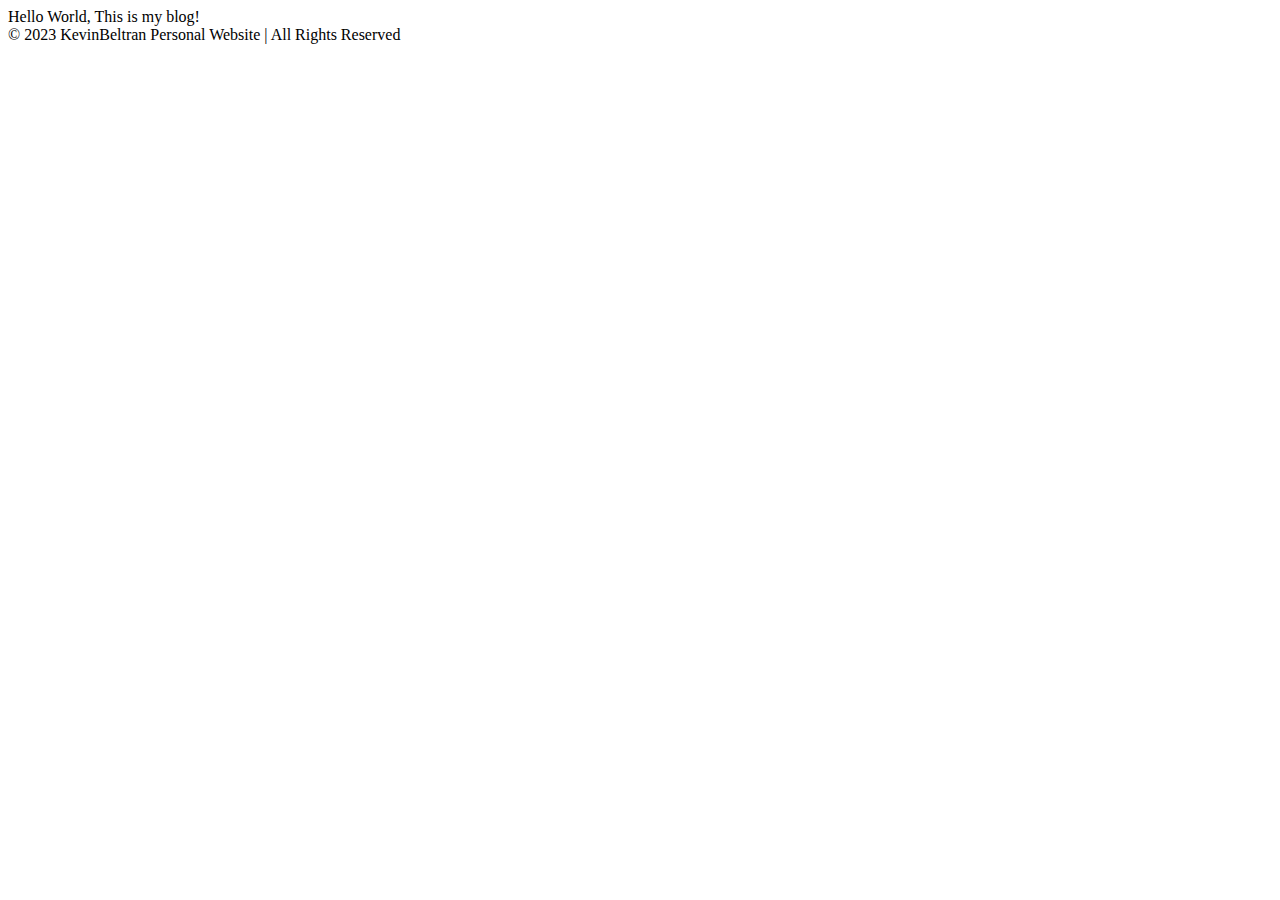
==== blog.html @ c9972127 "feat: added 5 sections to all html files" ====
<!DOCTYPE html>
<html>
  <head> 
    <title>KevinBeltran_Blog</title>
  </head>
  <body>
    <nav> </nav>
    <main>
      Hello World, This is my blog!
      <section></section>
      <section></section>
      <section></section>
      <section></section>
      <section></section>
    </main>
    <footer>© 2023 KevinBeltran Personal Website | All Rights Reserved</footer>
  </body>
</html>
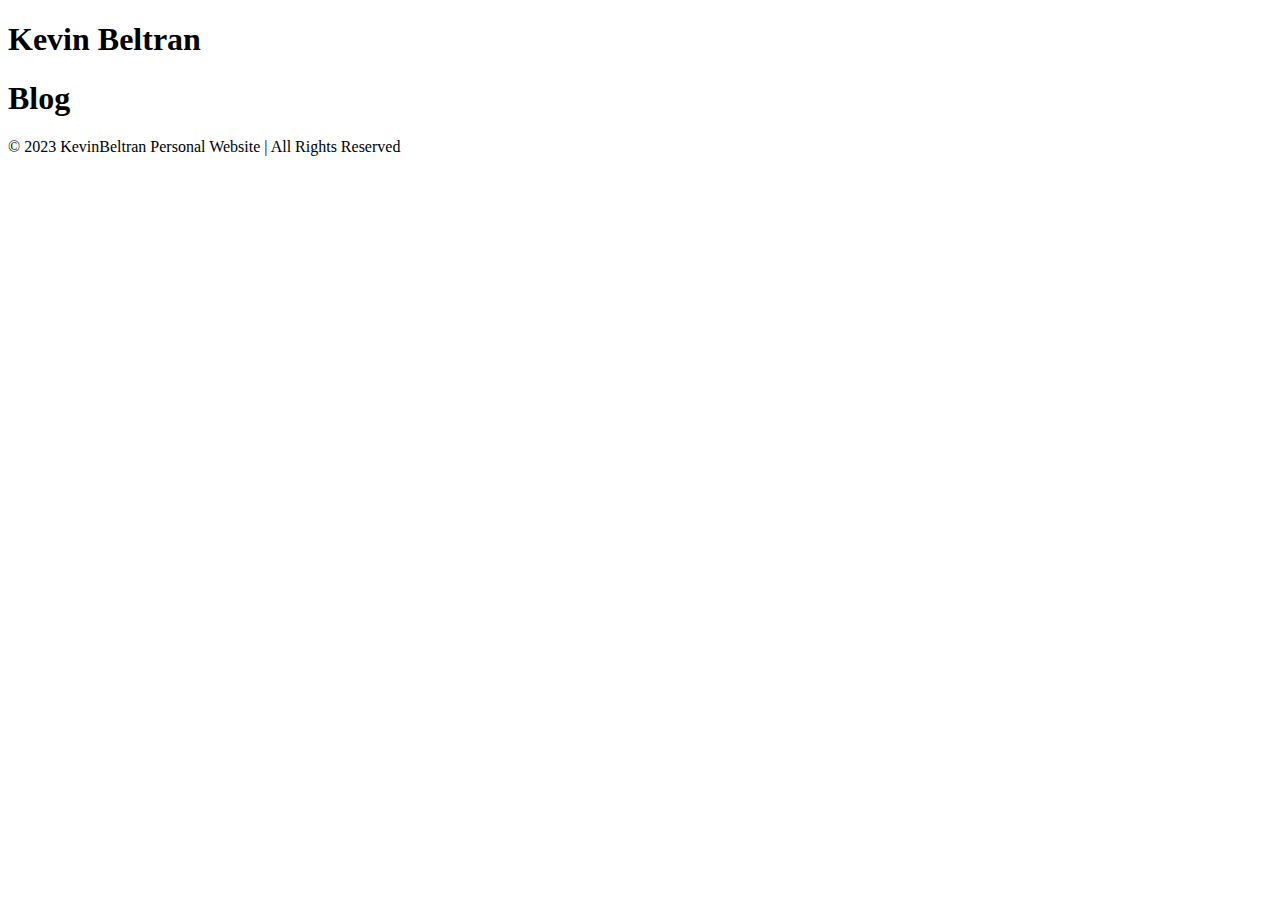
==== commit 5c67ebca: "feat: added divs, navbar, and classes for tags on all html files" ====
--- a/blog.html
+++ b/blog.html
@@ -4,15 +4,17 @@
     <title>KevinBeltran_Blog</title>
   </head>
   <body>
-    <nav> </nav>
+    <nav class="navbar">
+      <h1 class="logo">Kevin Beltran</h1>
+    </nav>
     <main>
-      Hello World, This is my blog!
+      <h1 class="blog-title">Blog</h1>
       <section></section>
       <section></section>
       <section></section>
       <section></section>
       <section></section>
     </main>
-    <footer>© 2023 KevinBeltran Personal Website | All Rights Reserved</footer>
+    <footer class="footer">© 2023 KevinBeltran Personal Website | All Rights Reserved</footer>
   </body>
 </html>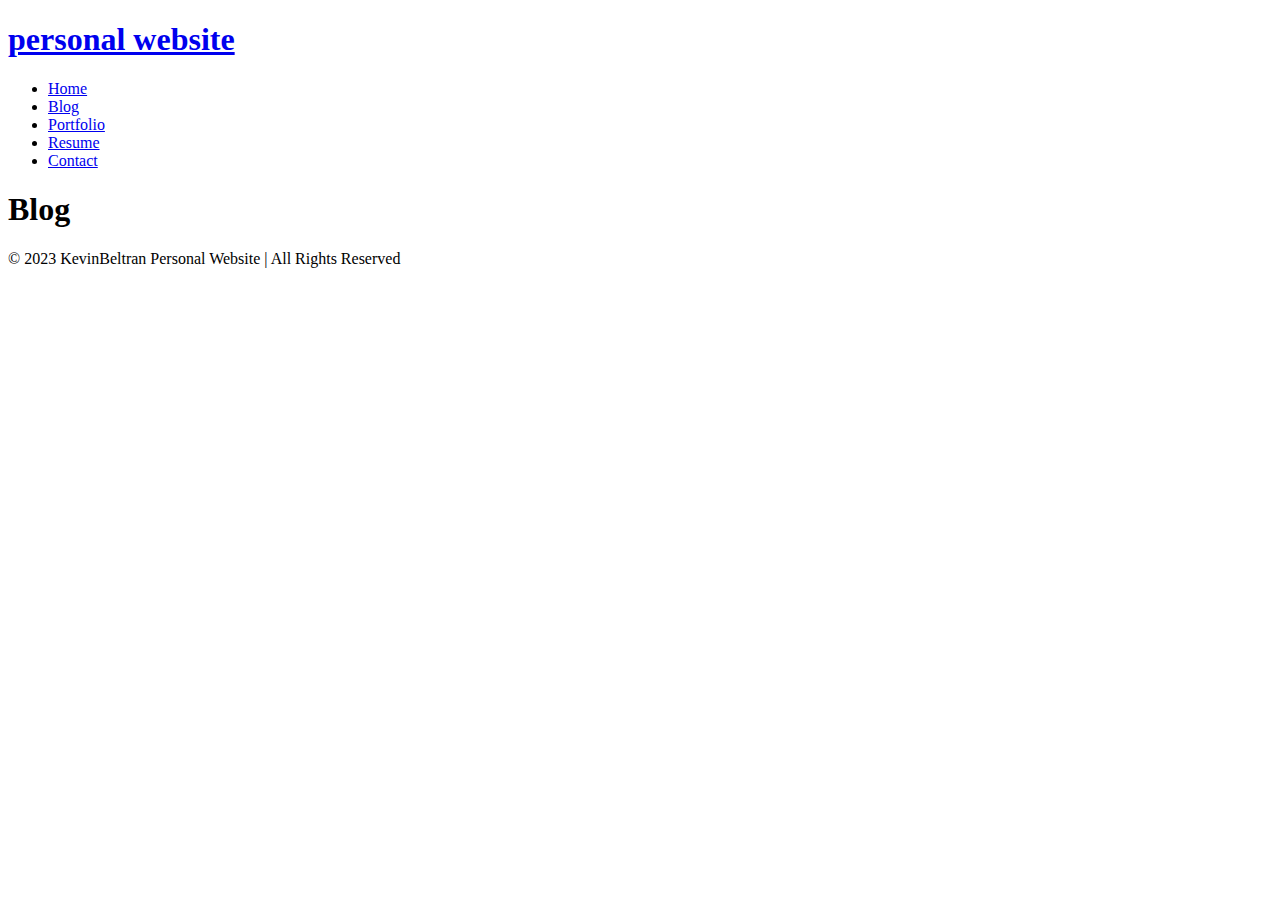
==== commit 9ae8caa9: "added links to other pages in blog.html, contact.html, portfolio.html, and resume.html" ====
--- a/blog.html
+++ b/blog.html
@@ -5,15 +5,17 @@
   </head>
   <body>
     <nav class="navbar">
-      <h1 class="logo">Kevin Beltran</h1>
+      <h1 class="logo"><a href="index.html">personal website</a></h1>
+      <ul class="nav-list">
+        <li><a href="index.html">Home</a></li>
+        <li><a href="blog.html">Blog</a></li>
+        <li><a href="portfolio.html">Portfolio</a></li>
+        <li><a href="resume.html">Resume</a></li>
+        <li><a href="contact.html">Contact</a></li>
+      </ul>
     </nav>
     <main>
       <h1 class="blog-title">Blog</h1>
-      <section></section>
-      <section></section>
-      <section></section>
-      <section></section>
-      <section></section>
     </main>
     <footer class="footer">© 2023 KevinBeltran Personal Website | All Rights Reserved</footer>
   </body>
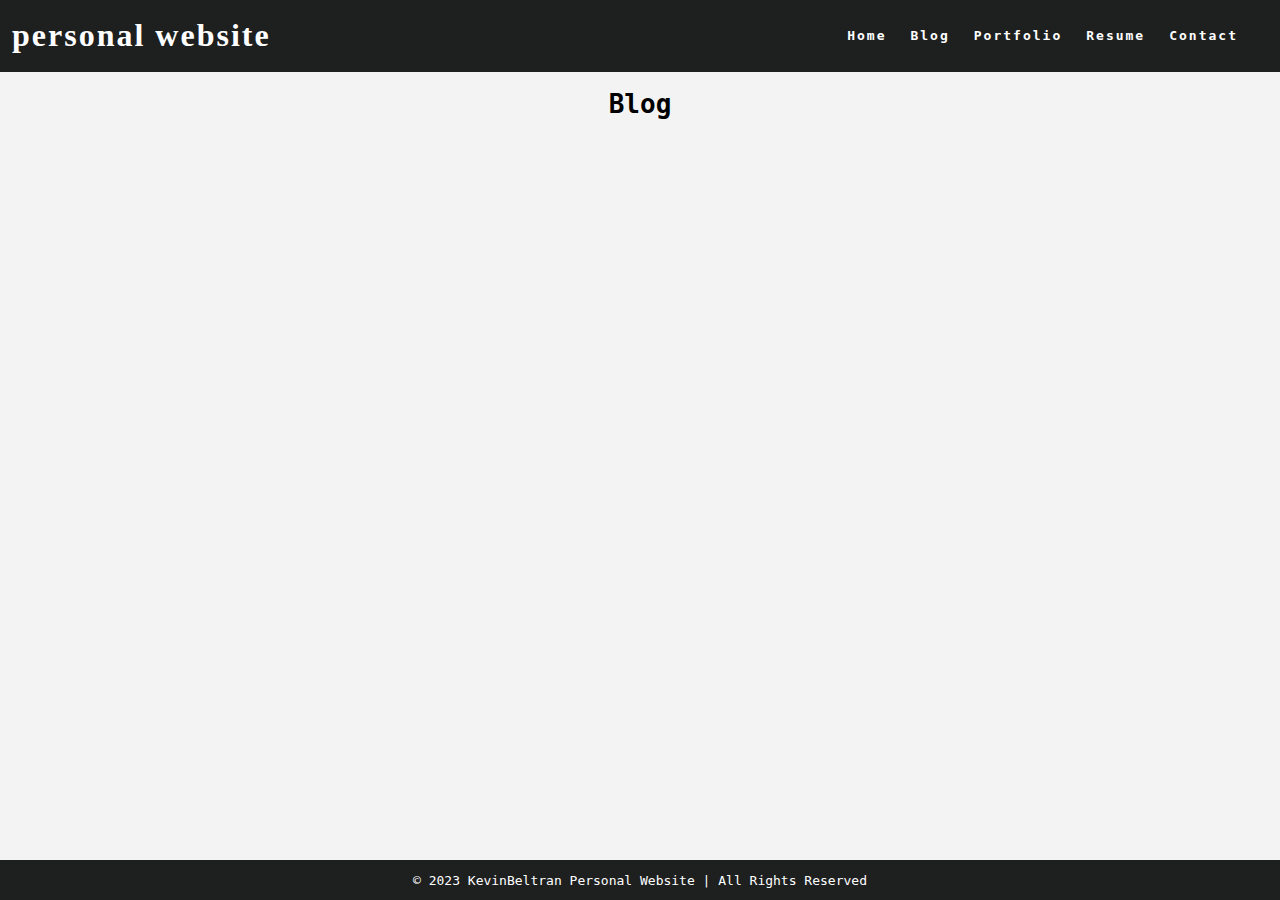
==== commit 5e345c5d: "feat: editted html on all html pages" ====
--- a/blog.html
+++ b/blog.html
@@ -2,6 +2,7 @@
 <html>
   <head> 
     <title>KevinBeltran_Blog</title>
+    <link rel="stylesheet" href="styles.css" />
   </head>
   <body>
     <nav class="navbar">
--- a/styles.css
+++ b/styles.css
@@ -0,0 +1,265 @@
+:root {
+    /* variables */
+    --cg-black: rgb(30, 32, 32);
+    --cg-blue: rgb(36, 94, 255);
+    --cg-grey: rgb(243, 243, 243);
+    --cg-white: rgb(255, 255, 255);
+  }
+  
+  html {
+    height: 100%;
+  }
+  
+  body {
+    background: var(--cg-grey);
+    position: relative;
+    min-height: 100vh;
+    padding: 0;
+    margin: 0;
+    font-family: monospace;
+  }
+  
+  /* CSS for navigation */
+  
+  .navbar {
+    position: -webkit-sticky;
+    position: sticky;
+    top: 0;
+    width: 100%;
+    height: 7%;
+    z-index: 10;
+  
+    display: flex;
+    justify-content: space-between;
+    align-items: center;
+    text-align: center;
+  
+    background-color: var(--cg-black);
+    color: var(--cg-white);
+    padding: 0px 0px;
+  
+    /* Debug border */
+    /* border: solid red; */
+  }
+  
+  .nav-list {
+    display: flex;
+    flex-direction: row;
+    position: relative;
+    right: 30px;
+    list-style: none;
+  
+    /* Debug border */
+    /* border: solid blue; */
+  }
+  
+  .navbar a {
+    color: var(--cg-white);
+    font-weight: bold;
+    margin: 0 12px;
+    text-decoration: none;
+    letter-spacing: 2px;
+  
+    font-family: monospace;
+  }
+  
+  .navbar a:hover {
+    color: var(--cg-blue);
+    text-decoration: underline;
+  }
+  
+  .navbar a:active {
+    color: var(--cg-blue);
+  }
+  
+  .logo a {
+    font-family: Georgia;
+  }
+  
+  .logo a:hover {
+    text-decoration: None;
+  }
+  
+  main {
+    padding: 0 20px 40px 20px;
+    display: flex;
+    flex-direction: column;
+    justify-content: center;
+    align-items: center;
+  }
+  
+  .page-title {
+    display: flex;
+    justify-content: center;
+    font-size: 40px;
+    font-family: Georgia;
+  }
+  
+  /* CSS for portfolio grid */
+  
+  .project {
+    display: flex;
+    flex-direction: row;
+    max-width: 100%;
+    margin: 1em 0 2em 0;
+  
+    /* Debug border */
+    /* border: 2px solid blue; */
+  }
+  
+  .item-link {
+    width: 70%;
+  
+    /* Debug border */
+    /* border: 2px solid red; */
+  }
+  
+  .project-image {
+    object-fit: cover;
+    width: 100%;
+    height: 500px;
+    flex-basis: 50px;
+    flex-grow: 2;
+  
+    /* Debug border */
+    /* border: 2px solid black; */
+  }
+  
+  .project-details {
+    display: flex;
+    background-color: var(--cg-white);
+    width: 30%;
+    height: 500px;
+    flex-shrink: 1;
+    padding: 0 20px;
+    margin: 0px;
+    line-height: 1.5;
+    overflow: scroll;
+  
+    flex-direction: column;
+    text-align: center;
+    justify-content: center;
+  
+    /* Debug border */
+    /* border: 2px solid green; */
+  }
+  
+  .project-details a {
+    color: var(--cg-black);
+    text-decoration: none;
+    font-weight: bold;
+    letter-spacing: 1px;
+  }
+  
+  .project-details a:hover {
+    color: var(--cg-blue);
+    text-decoration: underline;
+  }
+  
+  .project-details {
+    font-weight: lighter;
+  }
+  
+  .project-name {
+    font-weight: bold;
+    font-size: 20px;
+  }
+  
+  /* CSS for home page */
+  
+  .about {
+    display: flex;
+    align-items: center;
+    justify-content: space-between;
+    padding: 20px;
+    background-color: #f8f8f8;
+    border: 1px solid #ccc;
+    border-radius: 5px;
+    /* box-shadow: 0 0 10px rgba(0, 0, 0, 0.1); */
+  }
+  
+  .about-image img {
+    max-width: 300px;
+    border-radius: 3px;
+    /* box-shadow: 0 0 10px rgba(0, 0, 0, 0.2); */
+  }
+  
+  .about-text {
+    flex: 1;
+    margin-left: 20px;
+  }
+  
+  .about-text h2 {
+    font-size: 24px;
+    margin-bottom: 10px;
+  }
+  
+  .about-text p {
+    font-size: 16px;
+    line-height: 1.5;
+  }
+  
+  /* CSS for resume page */
+  
+  .button {
+    background-color: var(--cg-black);
+    border: none;
+    color: var(--cg-white);
+  
+    font-family: monospace;
+  
+    padding: 5px 7px;
+    text-align: center;
+  
+    border-radius: 2px;
+  }
+  
+  .button:hover {
+    background-color: var(--cg-blue);
+  }
+  
+  .resume h2 {
+    font-family: Georgia;
+  }
+  
+  /* CSS for contact form */
+  
+  label {
+    display: block;
+    margin-bottom: 8px;
+    font-family: Georgia;
+    font-weight: bold;
+  }
+  
+  input[type="text"],
+  input[type="email"],
+  textarea {
+    width: 100%;
+    padding: 10px;
+    margin-bottom: 15px;
+    border: 1px solid #ccc;
+    border-radius: 4px;
+    font-size: 16px;
+    resize: none;
+  }
+  
+  /* Add some spacing to the form */
+  form {
+    width: 500px;
+    margin: 0 auto;
+  }
+  
+  /* CSS for footer */
+  
+  .footer {
+    display: flex;
+    justify-content: center;
+    align-items: center;
+    background-color: var(--cg-black);
+    color: var(--cg-white);
+    position: absolute;
+    bottom: 0;
+    width: 100%;
+    height: 2.5rem;
+  }
+  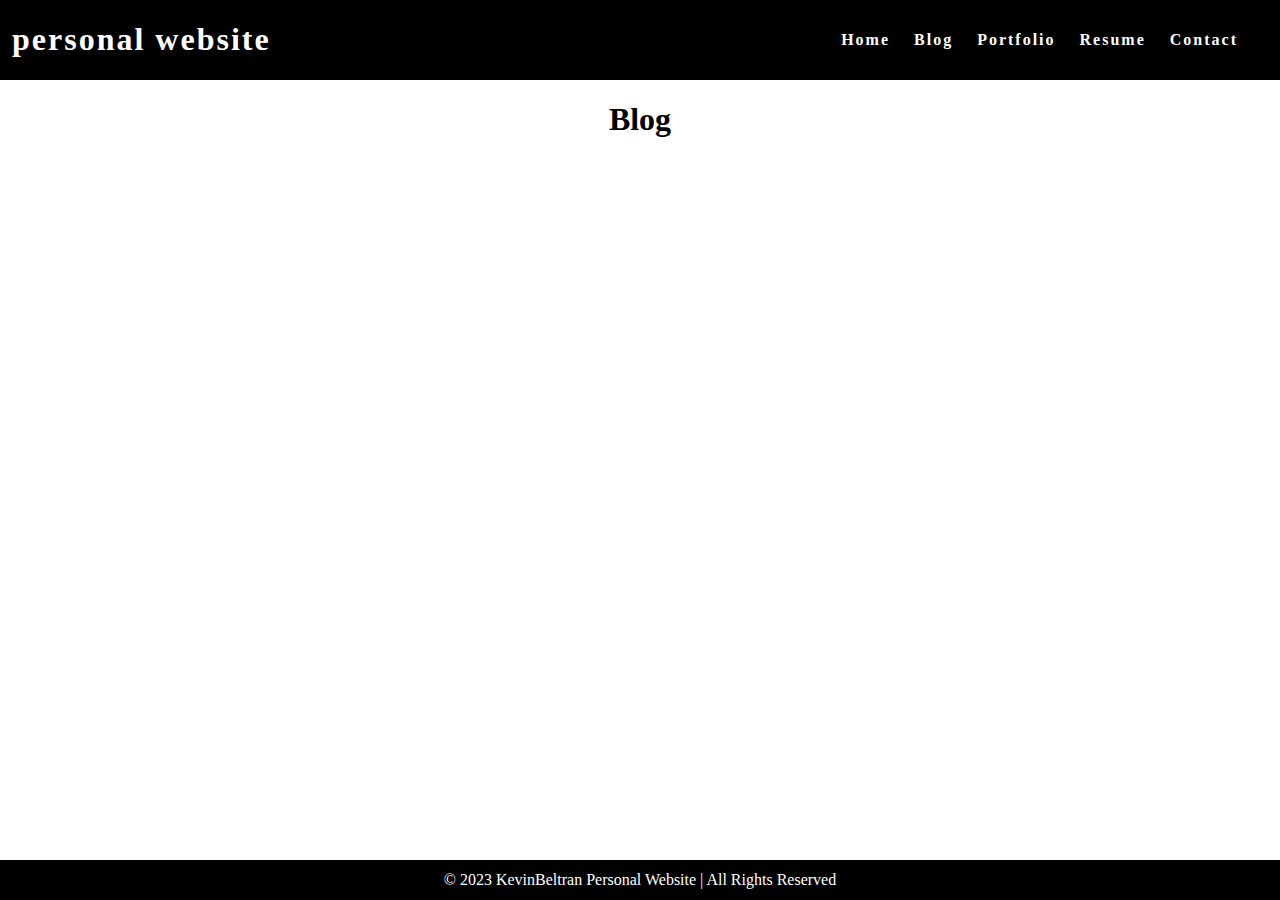
==== commit bd516d26: "feat: added more content to resume.html and also switched to styles.min.css for all files" ====
--- a/blog.html
+++ b/blog.html
@@ -2,7 +2,7 @@
 <html>
   <head> 
     <title>KevinBeltran_Blog</title>
-    <link rel="stylesheet" href="styles.css" />
+    <link rel="stylesheet" href="styles.min.css" />
   </head>
   <body>
     <nav class="navbar">
--- a/styles.min.css
+++ b/styles.min.css
@@ -0,0 +1,100 @@
+html {
+    height: 100%;
+}
+
+body {
+    background-color: white;
+    position: relative;
+    min-height: 100vh;
+    padding: 0;
+    margin: 0;
+}
+
+main {
+    padding: 0 20px 40px 20px;
+    display: flex;
+    flex-direction: column;
+    justify-content: center;
+    align-items: center;
+}
+
+/* CSS for navigation bar */
+
+.navbar {
+    position: -webkit-sticky;
+    position: sticky;
+    top: 0;
+    width: 100%;
+    height: 7%;
+    z-index: 10;
+
+    display: flex;
+    justify-content: space-between;
+    align-items: center;
+    text-align: center;
+
+    background-color: black;
+    color: white;
+    padding: 0;
+
+    /* Debug border */
+    /* border: solid red; */
+}
+
+.nav-list {
+    display: flex;
+    flex-direction: row;
+    position: relative;
+    right: 30px;
+    list-style: none;
+}
+
+.navbar a {
+    color: white;
+    font-weight: bold;
+    margin: 0 12px;
+    text-decoration: none;
+    letter-spacing: 2px;
+}
+
+/* CSS for resume sections */
+.resume {
+    max-width: 800px; /* Centering the resume */
+    margin: 0 auto; /* Centering */
+}
+
+.section {
+    width: 100%; /* Ensures section takes full width */
+    margin-bottom: 20px;
+    padding-left: 20px; /* Consistent left padding */
+}
+
+.entry {
+    margin-left: 0; /* Reset any unwanted left margin */
+}
+
+h2 {
+    border-bottom: 2px solid #333;
+    padding-bottom: 5px;
+}
+
+.skills-list,
+.course-list {
+    list-style-type: disc; /* Adjust based on preference */
+    padding-left: 20px; /* Ensure all lists are aligned */
+}
+
+/* CSS for page footer */
+
+.footer {
+    display: flex;
+    justify-content: center;
+    align-items: center;
+    background-color: black;
+    color: white;
+    position: absolute;
+    bottom: 0;
+    width: 100%;
+    height: 2.5rem;
+}
+
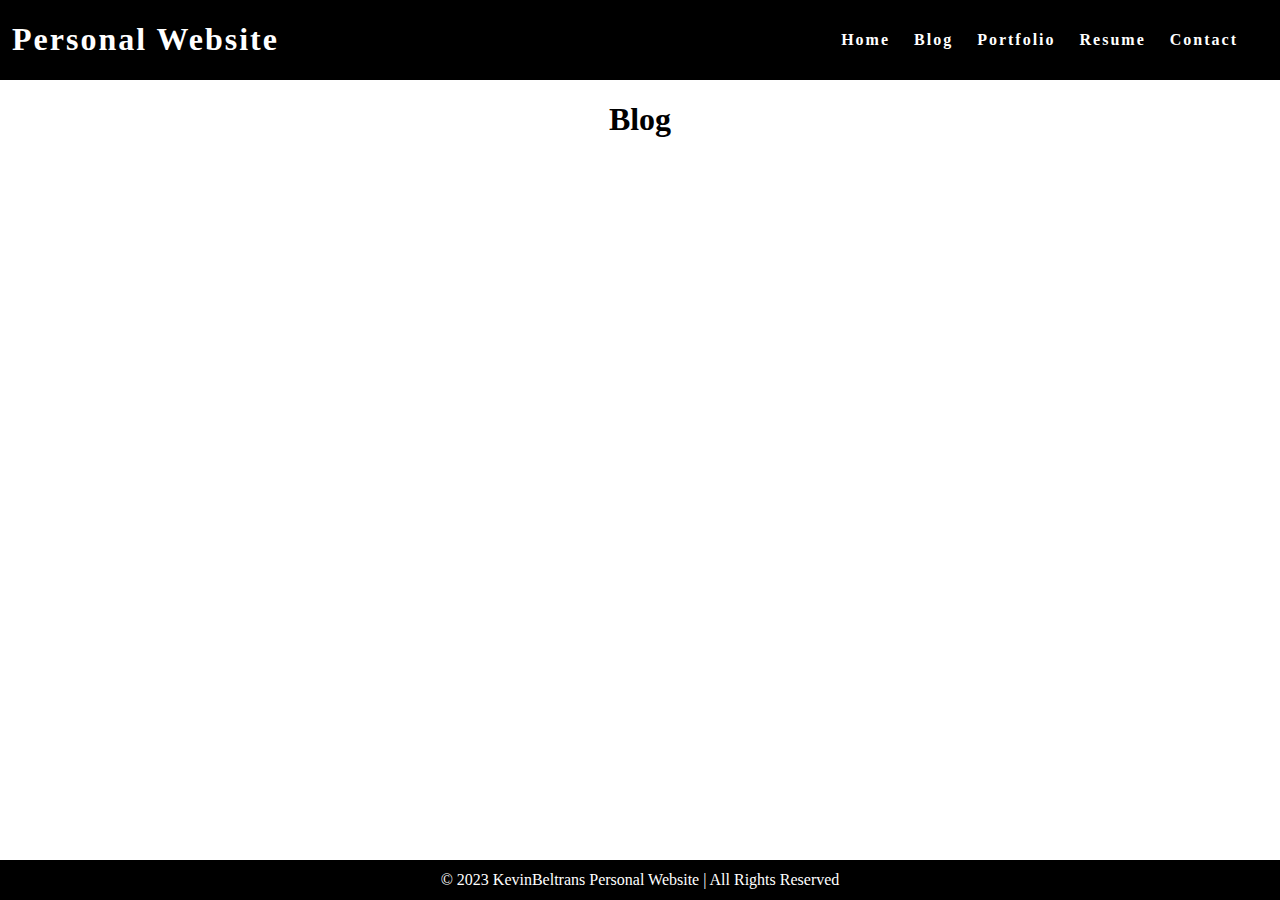
==== commit f019778c: "feat: punctuation and grammer editting" ====
--- a/blog.html
+++ b/blog.html
@@ -6,7 +6,7 @@
   </head>
   <body>
     <nav class="navbar">
-      <h1 class="logo"><a href="index.html">personal website</a></h1>
+      <h1 class="logo"><a href="index.html">Personal Website</a></h1>
       <ul class="nav-list">
         <li><a href="index.html">Home</a></li>
         <li><a href="blog.html">Blog</a></li>
@@ -18,6 +18,6 @@
     <main>
       <h1 class="blog-title">Blog</h1>
     </main>
-    <footer class="footer">© 2023 KevinBeltran Personal Website | All Rights Reserved</footer>
+    <footer class="footer">© 2023 KevinBeltrans Personal Website | All Rights Reserved</footer>
   </body>
 </html>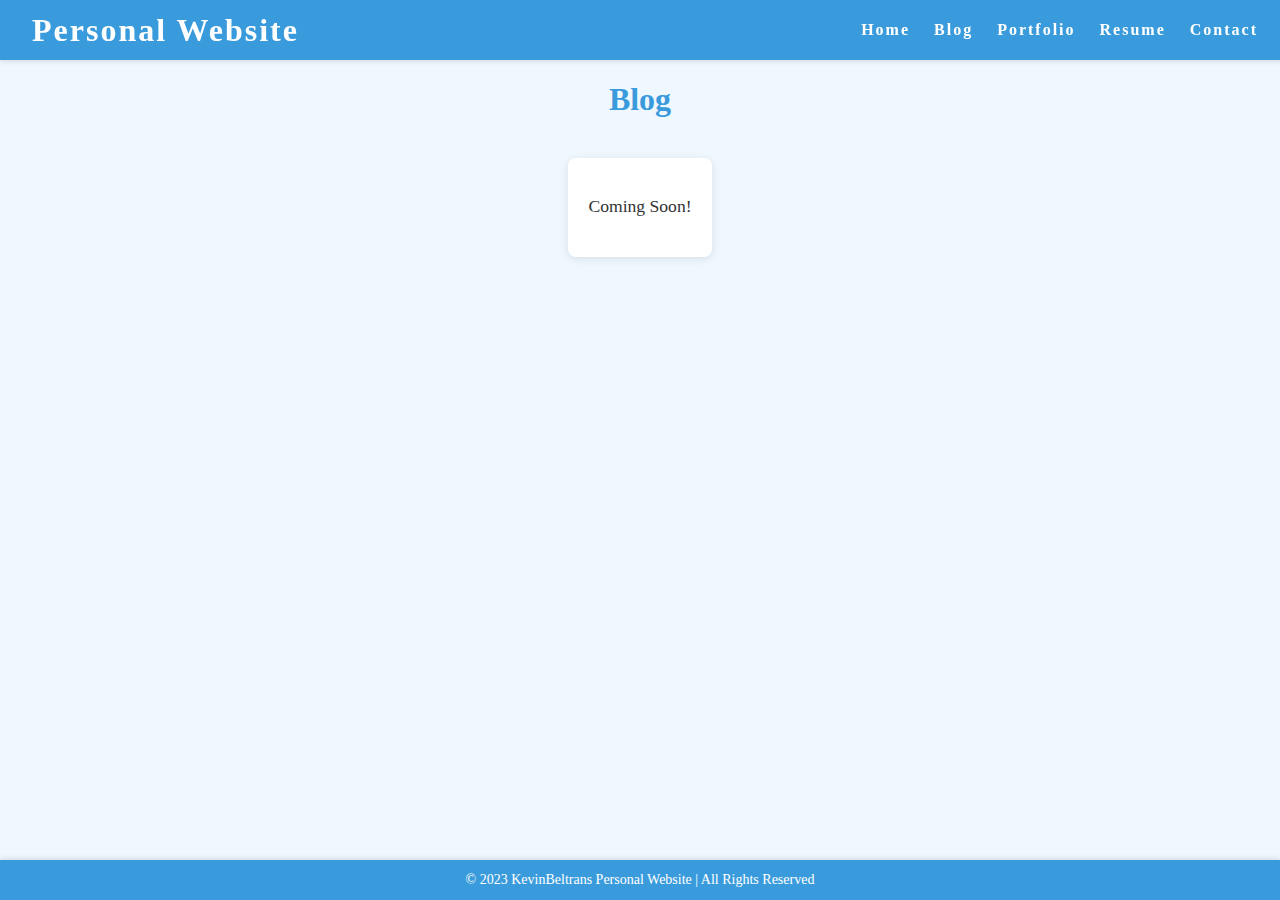
==== commit 6717ad4a: "feat: added containers to all pages that wrap around the content. Also changed the font families" ====
--- a/blog.html
+++ b/blog.html
@@ -17,7 +17,10 @@
     </nav>
     <main>
       <h1 class="blog-title">Blog</h1>
+      <div class="blog-container">
+        <p> Coming Soon! </p>
+      </div>
     </main>
     <footer class="footer">© 2023 KevinBeltrans Personal Website | All Rights Reserved</footer>
   </body>
-</html>+</html>
--- a/styles.min.css
+++ b/styles.min.css
@@ -1,31 +1,134 @@
-html {
+:root {
+    /* variables */
+    --cg-black: #333;
+    --cg-blue: #3a9bdc;
+    --cg-grey: #ccc;
+    --cg-light-grey: #f0f8ff;
+    --cg-white: #ffffff;
+    --cg-yellow: #ffcc00;
+    --cg-dark-blue: #2a7db2;
+  }
+
+  h1 {
+    font-size: 2rem; /* Larger title */
+    color: var(--cg-blue); /* Title color matching the theme */
+    margin-bottom: 20px; /* Space below the title */
+  }
+
+  h2 {
+    border-bottom: 2px solid var(--cg-blue); /* Light blue border */
+    padding-bottom: 5px;
+    margin-bottom: 10px; /* Space below headings */
+    color: var(--cg-blue); /* Heading color */
+  }
+
+  p {
+    margin-bottom: 20px; /* Space below the paragraph */
+    font-size: 1.1rem; /* Slightly larger font for better readability */
+    color: var(--cg-black); /* Darker text for contrast */
+  }
+
+  html {
     height: 100%;
-}
-
-body {
-    background-color: white;
+  }
+
+  body {
+    background-color: var(--cg-light-grey); /* Light blue background */
     position: relative;
     min-height: 100vh;
     padding: 0;
     margin: 0;
-}
-
-main {
+    font-family: "Titillium Web", 'Times New Roman', Times, serif; /* Font for the whole site */
+  }
+
+  main {
     padding: 0 20px 40px 20px;
     display: flex;
     flex-direction: column;
     justify-content: center;
     align-items: center;
+  }
+
+  label {
+    font-weight: bold; /* Bold labels for better visibility */
+    font-size: 1.5rem;
+    margin-bottom: 5px; /* Space below labels */
+    display: block; /* Make labels block to have full width */
+    color: var(--cg-blue); /* Color matching the theme */
+  }
+
+  /* CSS for the home page */
+
+  .about-container {
+    display: flex; /* Align items horizontally */
+    align-items: center; /* Center items vertically */
+    max-width: 800px; /* Limit the maximum width */
+    margin: 20px auto; /* Center the container */
+    padding: 20px; /* Padding around the container */
+    background-color: var(--cg-white); /* Background color */
+    border-radius: 8px; /* Rounded corners */
+    box-shadow: 0 2px 10px rgba(0, 0, 0, 0.1); /* Subtle shadow */
 }
 
-/* CSS for navigation bar */
-
-.navbar {
-    position: -webkit-sticky;
+  .about-image {
+    margin-right: 20px; /* Space between the image and text */
+  }
+
+  .about-image img {
+    border-radius: 8px; /* Optional: rounded corners for the image */
+  }
+
+  /* CSS for the blog page */
+  .blog-container {
+    max-width: 800px; /* Adjust to your layout needs */
+    margin: 20px auto; /* Center the container */
+    padding: 20px; /* Padding around the content */
+    background-color: var(--cg-white); /* White background for the blog */
+    border-radius: 8px; /* Rounded corners */
+    box-shadow: 0 2px 10px rgba(0, 0, 0, 0.1); /* Subtle shadow */
+  }
+
+  /* CSS for the portfolio page */
+  .portfolio-container {
+    max-width: 800px; /* Limit the maximum width */
+    margin: 20px auto; /* Center the container */
+    padding: 20px; /* Padding around the container */
+    background-color: var(--cg-white); /* Background color */
+    border-radius: 8px; /* Rounded corners */
+    box-shadow: 0 2px 10px rgba(0, 0, 0, 0.1); /* Subtle shadow */
+  }
+
+  .information {
+    margin-bottom: 20px; /* Space below the information section */
+  }
+
+  .project {
+    display: flex; /* Align items horizontally */
+    align-items: center; /* Center items vertically */
+    margin-bottom: 20px; /* Space below each project */
+  }
+
+  .project img {
+    margin-right: 20px; /* Space between the image and project details */
+    border-radius: 8px; /* Optional: rounded corners for the image */
+  }
+
+  .project-details {
+    max-width: 500px; /* Limit the width of project details */
+  }
+
+
+  /* CSS for navigation bar */
+
+  .logo a {
+    font-family: "Titillium Web", 'Times New Roman', Times, serif;
+  }
+
+  .navbar {
     position: sticky;
     top: 0;
     width: 100%;
-    height: 7%;
+    height: 60px;
     z-index: 10;
 
     display: flex;
@@ -33,68 +136,168 @@
     align-items: center;
     text-align: center;
 
-    background-color: black;
+    background-color: var(--cg-blue);
     color: white;
-    padding: 0;
-
-    /* Debug border */
-    /* border: solid red; */
-}
-
-.nav-list {
+    padding: 0 20px;
+    box-shadow: 0 2px 5px rgba(0, 0, 0, 0.1); 
+  }
+
+  .nav-list {
     display: flex;
-    flex-direction: row;
+    flex-direction: row; 
     position: relative;
     right: 30px;
     list-style: none;
-}
-
-.navbar a {
+  }
+
+  .navbar a {
     color: white;
     font-weight: bold;
-    margin: 0 12px;
+    margin: 0 12px; /* Adjusted margin for better spacing */
     text-decoration: none;
     letter-spacing: 2px;
-}
-
-/* CSS for resume sections */
-.resume {
+
+    transition: color 0.3s; /* Smooth transition for hover */
+  }
+
+  .navbar a:hover {
+    color: var(--cg-yellow); /* Hover color */
+  }
+
+  /* CSS for resume and similar entries/paragraphs */
+  .resume {
     max-width: 800px; /* Centering the resume */
     margin: 0 auto; /* Centering */
-}
-
-.section {
+    background-color: var(--cg-white); /* White background for sections */
+    border-radius: 8px; /* Rounded corners */
+    padding: 20px; /* Padding for sections */
+    box-shadow: 0 2px 10px rgba(0, 0, 0, 0.1); /* Subtle shadow */
+  }
+
+  .section {
     width: 100%; /* Ensures section takes full width */
     margin-bottom: 20px;
-    padding-left: 20px; /* Consistent left padding */
-}
-
-.entry {
+  }
+
+  .entry {
     margin-left: 0; /* Reset any unwanted left margin */
-}
-
-h2 {
-    border-bottom: 2px solid #333;
-    padding-bottom: 5px;
-}
-
-.skills-list,
-.course-list {
+  }
+
+  .skills-list,
+  .course-list {
     list-style-type: disc; /* Adjust based on preference */
     padding-left: 20px; /* Ensure all lists are aligned */
-}
-
-/* CSS for page footer */
-
-.footer {
+  }
+
+  /* CSS for page footer */
+
+  .footer {
     display: flex;
     justify-content: center;
     align-items: center;
-    background-color: black;
+    background-color: var(--cg-blue); /* Light blue background */
     color: white;
     position: absolute;
     bottom: 0;
     width: 100%;
     height: 2.5rem;
-}
-
+    box-shadow: 0 -2px 5px rgba(0, 0, 0, 0.1); /* Shadow for footer */
+    font-size: 14px; /* Font size for footer */
+  }
+
+/* Responsive adjustments */
+  @media (max-width: 768px) {
+    .navbar {
+        flex-direction: column; /* Stack items on smaller screens */
+        align-items: flex-start; /* Align items to the left */
+    }
+
+    .navbar a {
+        margin: 5px 0; /* Adjust margin for links */
+    }
+
+    .resume {
+        padding: 15px; /* Reduce padding on smaller screens */
+    }
+  }
+
+  /* CSS for Forms and Buttons */
+
+  .download-button {
+    background-color: var(--cg-blue); /* Button color matching the theme */
+    color: white; /* Text color */
+    padding: 10px 20px; /* Padding for button */
+    margin: 10px 0; /* Space above and below the download link */
+    border: none; /* Remove border */
+    border-radius: 4px; /* Rounded corners */
+    text-decoration: none; /* Remove underline */
+    font-weight: bold; /* Bold text */
+    font-size: 1rem; /* Font size */
+    transition: background-color 0.3s; /* Smooth transition for hover */
+    display: inline-block; /* Ensure proper button display */
+  }
+
+  .download-button:hover {
+    background-color: var(--cg-dark-blue); /* Darker shade on hover */
+  }
+
+  #contact-form {
+    background-color: var(--cg-white); /* White background for the form */
+    border-radius: 8px; /* Rounded corners */
+    padding: 30px; /* Increased padding for more space inside */
+    box-shadow: 0 2px 10px rgba(0, 0, 0, 0.1); /* Subtle shadow */
+    max-width: 500px; /* Increased maximum width of the form */
+    width: 100%; /* Responsive width */
+  }
+
+  input[type="text"],
+  textarea {
+    width: 95%; /* Adjusted width */
+    padding: 10px; /* Padding inside inputs */
+    margin: 0 auto 20px auto; /* Centered horizontally and space below */
+    display: block; /* Ensures block behavior for centering */
+    border: 1px solid var(--cg-grey); /* Light gray border */
+    border-radius: 4px; /* Slightly rounded corners */
+    transition: border 0.3s; /* Smooth transition for focus */
+  }
+
+  input[type="text"]:focus,
+  textarea:focus {
+    border-color: var(--cg-blue); /* Change border color on focus */
+    outline: none; /* Remove outline */
+  }
+
+  textarea {
+    height: 100px; /* Set a height for the textarea */
+    resize: none; /* Prevent resizing */
+  }
+
+  input[type="submit"] {
+    background-color: var(--cg-blue); /* Button color matching the theme */
+    color: white; /* Button text color */
+    border: none; /* Remove border */
+    padding: 10px 15px; /* Padding for button */
+    border-radius: 4px; /* Slightly rounded corners */
+    cursor: pointer; /* Pointer cursor on hover */
+    transition: background-color 0.3s; /* Smooth transition for hover */
+    font-weight: bold; /* Bold text on button */
+  }
+
+  input[type="submit"]:hover {
+    background-color: var(--cg-dark-blue); /* Darker shade on hover */
+  }
+
+  /* Responsive adjustments */
+  @media (max-width: 768px) {
+    #contact-form {
+        padding: 15px; /* Reduce padding on smaller screens */
+    }
+
+    .contact-title {
+        font-size: 1.8rem; /* Adjust title size */
+    }
+
+    p {
+        font-size: 1rem; /* Adjust paragraph font size */
+    }
+  }
